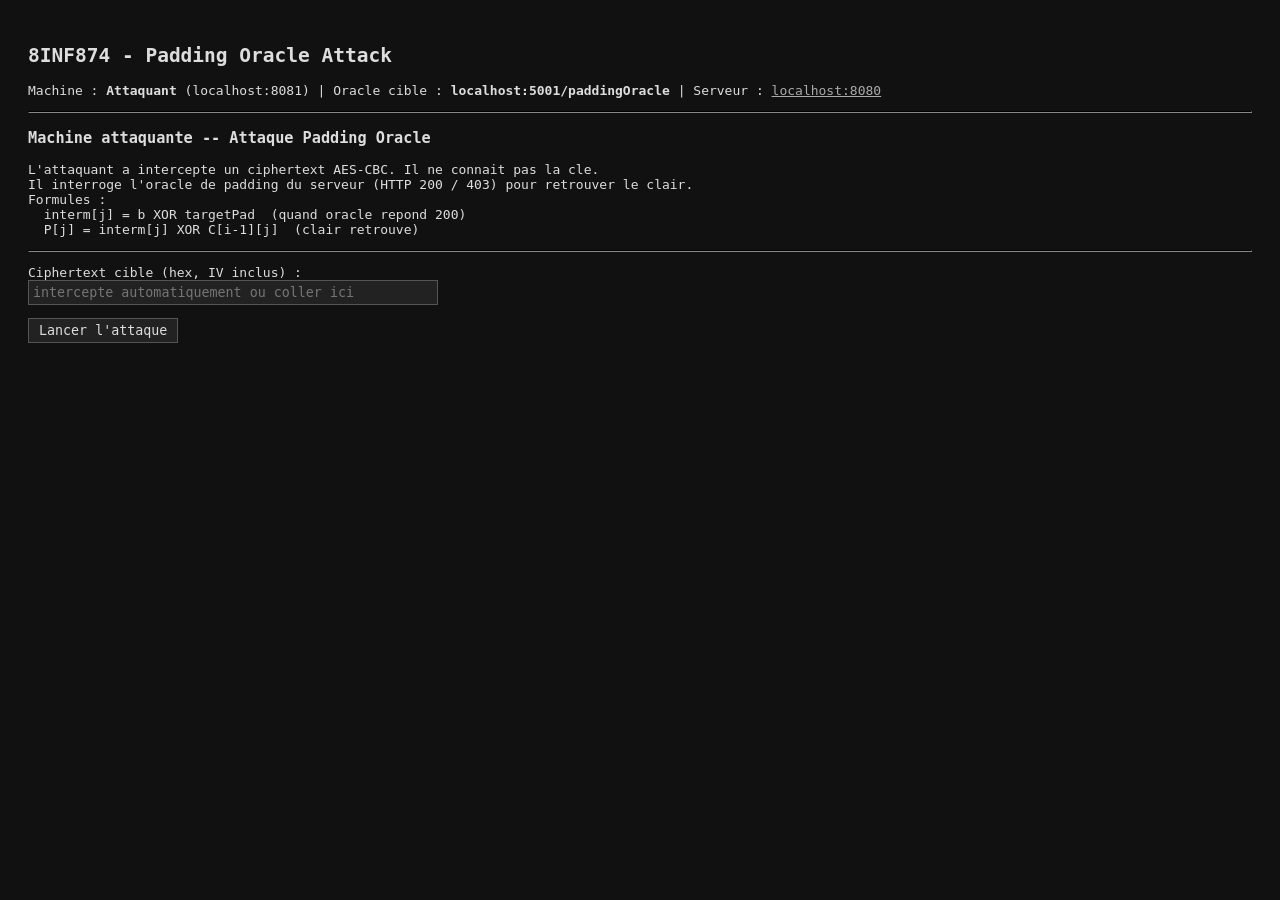
==== attacker/index.html @ 8f7e47c5 "refactor: restructure project into dedicated attacker, server-back, and server-front services with i" ====
<!DOCTYPE html>
<html>
<head>
  <meta charset="UTF-8">
  <title>Attaquant - Padding Oracle Attack</title>
  <link rel="stylesheet" href="style.css">
</head>
<body>

<h2>8INF874 - Padding Oracle Attack</h2>
<p>
  Machine : <b>Attaquant</b> (localhost:8081) |
  Oracle cible : <b>localhost:5001/paddingOracle</b> |
  Serveur : <a href="http://localhost:8080" target="_blank">localhost:8080</a>
</p>

<hr>

<h3>Machine attaquante -- Attaque Padding Oracle</h3>

<p>
  L'attaquant a intercepte un ciphertext AES-CBC. Il ne connait pas la cle.<br>
  Il interroge l'oracle de padding du serveur (HTTP 200 / 403) pour retrouver le clair.<br>
  Formules :<br>
  &nbsp;&nbsp;<code>interm[j] = b XOR targetPad</code> &nbsp;(quand oracle repond 200)<br>
  &nbsp;&nbsp;<code>P[j] = interm[j] XOR C[i-1][j]</code> &nbsp;(clair retrouve)
</p>

<hr>

<div id="bannerCt" style="display:none;">
  <p><b>Ciphertext intercepte (depuis l'URL) :</b></p>
  <pre id="ctDisplay"></pre>
</div>

<p>
  Ciphertext cible (hex, IV inclus) :<br>
  <input type="text" id="ctInput" placeholder="intercepte automatiquement ou coller ici">
</p>

<p>
  <button id="btnLancer" onclick="lancerAttaque()">Lancer l'attaque</button>
  <button id="btnStop" style="display:none;" onclick="arreter()">Arreter</button>
</p>

<div id="zoneAttaque" style="display:none;">

  <h4>Progression</h4>
  <table style="width:auto;">
    <tr><td>Bloc</td><td id="sBloc">-</td></tr>
    <tr><td>Octet</td><td id="sOctet">-</td></tr>
    <tr><td>b teste</td><td id="sB">-</td></tr>
    <tr><td>targetPad</td><td id="sPad">-</td></tr>
    <tr><td>Requetes 403</td><td id="s403" class="fail">0</td></tr>
    <tr><td>Requetes 200</td><td id="s200" class="ok">0</td></tr>
    <tr><td>Total</td><td id="sTotal">0</td></tr>
    <tr><td>Progression</td><td id="sPct">0%</td></tr>
  </table>

  <h4>Clair recupere :</h4>
  <pre id="recDisplay"></pre>

  <hr>
  <h4>Journal des requetes POST /paddingOracle</h4>

  <table border="0" width="100%" cellpadding="0" cellspacing="10">
    <tr valign="top">

      <td width="50%">
        <b class="fail">Requetes echouees -- HTTP 403 (padding invalide)</b><br>
        <div style="height:280px; overflow-y:auto; margin-top:6px; border:1px solid #444;">
          <table>
            <thead>
              <tr><th>req#</th><th>bloc</th><th>octet</th><th>b teste</th><th>targetPad</th><th>HTTP</th></tr>
            </thead>
            <tbody id="tbody403"></tbody>
          </table>
        </div>
      </td>

      <td width="50%">
        <b class="ok">Requetes reussies -- HTTP 200 (octet trouve)</b><br>
        <div style="height:280px; overflow-y:auto; margin-top:6px; border:1px solid #444;">
          <table>
            <thead>
              <tr><th>req#</th><th>bloc</th><th>octet</th><th>b</th><th>targetPad</th><th>interm=b XOR pad</th><th>P[j]=interm XOR C_prev</th><th>char</th></tr>
            </thead>
            <tbody id="tbody200"></tbody>
          </table>
        </div>
      </td>

    </tr>
  </table>

</div>

<div id="zoneResult" style="display:none;">
  <hr>
  <h3>Resultat</h3>
  <table style="width:auto;">
    <tr><td>Clair recupere par l'attaquant</td><td id="recMsg" class="ok"></td></tr>
    <tr><td>Total requetes oracle</td><td id="rTotal">-</td></tr>
    <tr><td>Dont 403</td><td id="r403" class="fail">-</td></tr>
    <tr><td>Dont 200</td><td id="r200" class="ok">-</td></tr>
    <tr><td>Cle AES connue</td><td class="fail">NON</td></tr>
  </table>
</div>

<script src="attaque.js"></script>
</body>
</html>
---- attacker/style.css ----
body { background: #111; color: #ddd; font-family: monospace; padding: 20px; }
a { color: #aaa; }
input { background: #222; color: #ddd; border: 1px solid #555; padding: 4px; font-family: monospace; width: 400px; }
button { background: #222; color: #ddd; border: 1px solid #555; padding: 4px 10px; cursor: pointer; font-family: monospace; }
table { border-collapse: collapse; font-size: 12px; width: 100%; }
td, th { border: 1px solid #444; padding: 3px 6px; text-align: left; }
th { background: #1a1a1a; }
pre { background: #222; padding: 8px; word-break: break-all; white-space: pre-wrap; }
hr { border-color: #333; }
.ok   { color: #2d9; }
.fail { color: #f66; }
.dim  { color: #666; }
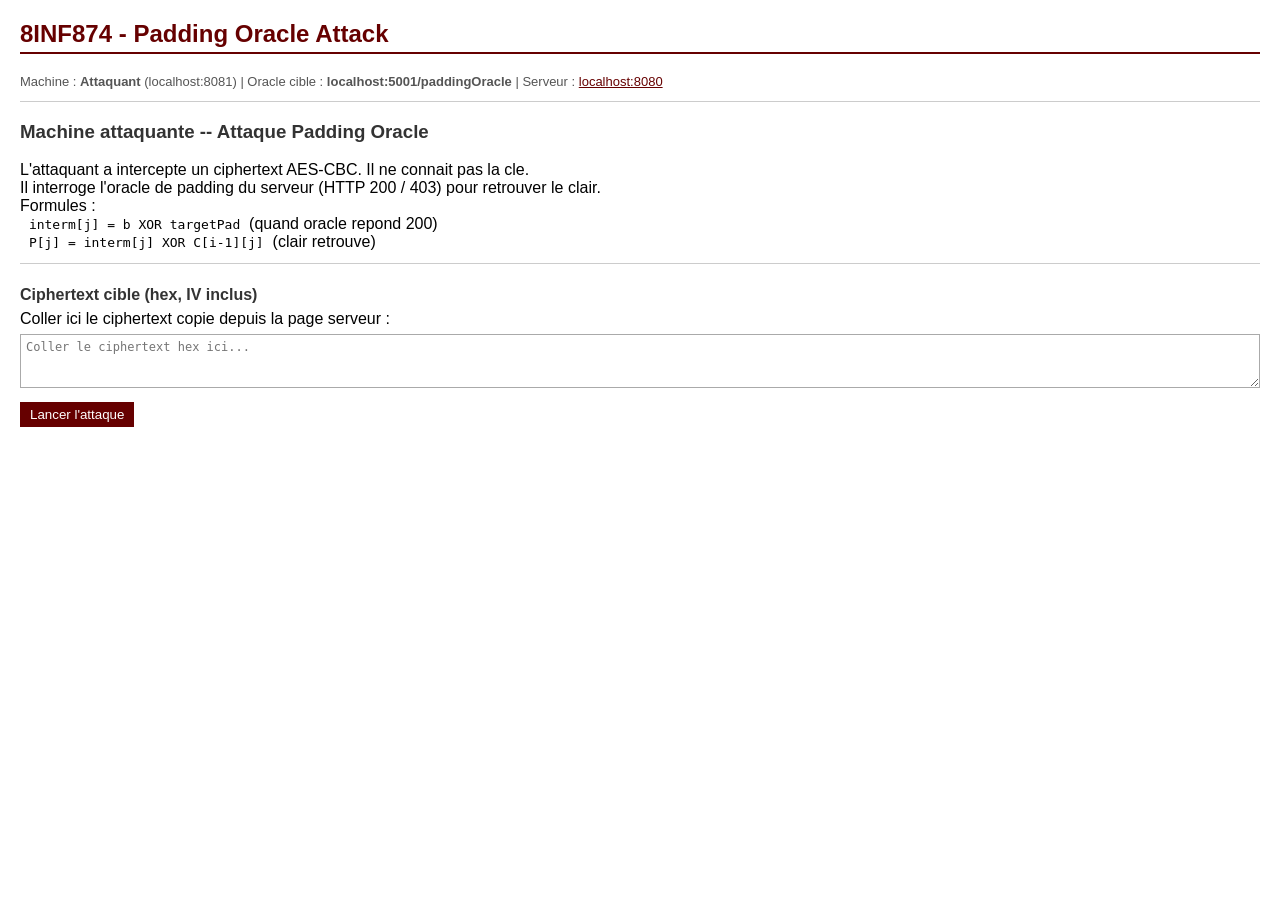
==== commit 4cbb85a1: "feat: implement frontend interfaces for padding oracle attack and server-side encryption testing" ====
--- a/attacker/index.html
+++ b/attacker/index.html
@@ -8,7 +8,7 @@
 <body>
 
 <h2>8INF874 - Padding Oracle Attack</h2>
-<p>
+<p style="font-size:13px; color:#555;">
   Machine : <b>Attaquant</b> (localhost:8081) |
   Oracle cible : <b>localhost:5001/paddingOracle</b> |
   Serveur : <a href="http://localhost:8080" target="_blank">localhost:8080</a>
@@ -28,17 +28,14 @@
 
 <hr>
 
-<div id="bannerCt" style="display:none;">
-  <p><b>Ciphertext intercepte (depuis l'URL) :</b></p>
-  <pre id="ctDisplay"></pre>
+<div id="ctSection">
+  <h4>Ciphertext cible (hex, IV inclus)</h4>
+  <p>Coller ici le ciphertext copie depuis la page serveur :</p>
+  <textarea id="ctInput" rows="3" placeholder="Coller le ciphertext hex ici..."
+    style="width:100%; font-family:monospace; font-size:12px; padding:5px; box-sizing:border-box;"></textarea>
 </div>
 
-<p>
-  Ciphertext cible (hex, IV inclus) :<br>
-  <input type="text" id="ctInput" placeholder="intercepte automatiquement ou coller ici">
-</p>
-
-<p>
+<p style="margin-top:10px;">
   <button id="btnLancer" onclick="lancerAttaque()">Lancer l'attaque</button>
   <button id="btnStop" style="display:none;" onclick="arreter()">Arreter</button>
 </p>
@@ -68,7 +65,7 @@
 
       <td width="50%">
         <b class="fail">Requetes echouees -- HTTP 403 (padding invalide)</b><br>
-        <div style="height:280px; overflow-y:auto; margin-top:6px; border:1px solid #444;">
+        <div style="height:260px; overflow-y:auto; margin-top:5px; border:1px solid #ccc;">
           <table>
             <thead>
               <tr><th>req#</th><th>bloc</th><th>octet</th><th>b teste</th><th>targetPad</th><th>HTTP</th></tr>
@@ -80,7 +77,7 @@
 
       <td width="50%">
         <b class="ok">Requetes reussies -- HTTP 200 (octet trouve)</b><br>
-        <div style="height:280px; overflow-y:auto; margin-top:6px; border:1px solid #444;">
+        <div style="height:260px; overflow-y:auto; margin-top:5px; border:1px solid #ccc;">
           <table>
             <thead>
               <tr><th>req#</th><th>bloc</th><th>octet</th><th>b</th><th>targetPad</th><th>interm=b XOR pad</th><th>P[j]=interm XOR C_prev</th><th>char</th></tr>
--- a/attacker/style.css
+++ b/attacker/style.css
@@ -1,12 +1,68 @@
-body { background: #111; color: #ddd; font-family: monospace; padding: 20px; }
-a { color: #aaa; }
-input { background: #222; color: #ddd; border: 1px solid #555; padding: 4px; font-family: monospace; width: 400px; }
-button { background: #222; color: #ddd; border: 1px solid #555; padding: 4px 10px; cursor: pointer; font-family: monospace; }
-table { border-collapse: collapse; font-size: 12px; width: 100%; }
-td, th { border: 1px solid #444; padding: 3px 6px; text-align: left; }
-th { background: #1a1a1a; }
-pre { background: #222; padding: 8px; word-break: break-all; white-space: pre-wrap; }
-hr { border-color: #333; }
-.ok   { color: #2d9; }
-.fail { color: #f66; }
-.dim  { color: #666; }
+/* TODO: faire un vrai CSS plus tard */
+
+body {
+    font-family: Arial, sans-serif;
+    margin: 20px;
+    background: white;
+    color: black;
+}
+
+h2 {
+    color: #660000;
+    border-bottom: 2px solid #660000;
+    padding-bottom: 4px;
+}
+
+h3, h4 { color: #333; }
+
+h4 { margin-bottom: 2px; }
+
+button {
+    background: #660000;
+    color: white;
+    border: none;
+    padding: 5px 10px;
+    cursor: pointer;
+}
+
+textarea {
+    border: 1px solid #aaa;
+    padding: 5px;
+    font-family: monospace;
+    font-size: 12px;
+    resize: vertical;
+}
+
+table {
+    border-collapse: collapse;
+    font-size: 12px;
+}
+
+td, th {
+    border: 1px solid #bbb;
+    padding: 3px 7px;
+    text-align: left;
+}
+
+th {
+    background-color: #f2dddd;
+}
+
+pre {
+    background: #f5f5f5;
+    border: 1px solid #ccc;
+    padding: 7px;
+    word-break: break-all;
+    white-space: pre-wrap;
+    font-size: 12px;
+}
+
+.ok   { color: green; }
+.fail { color: red; }
+.dim  { color: #888; }
+
+hr { border: none; border-top: 1px solid #ccc; margin: 12px 0; }
+
+a { color: #660000; }
+
+p { margin: 6px 0; }
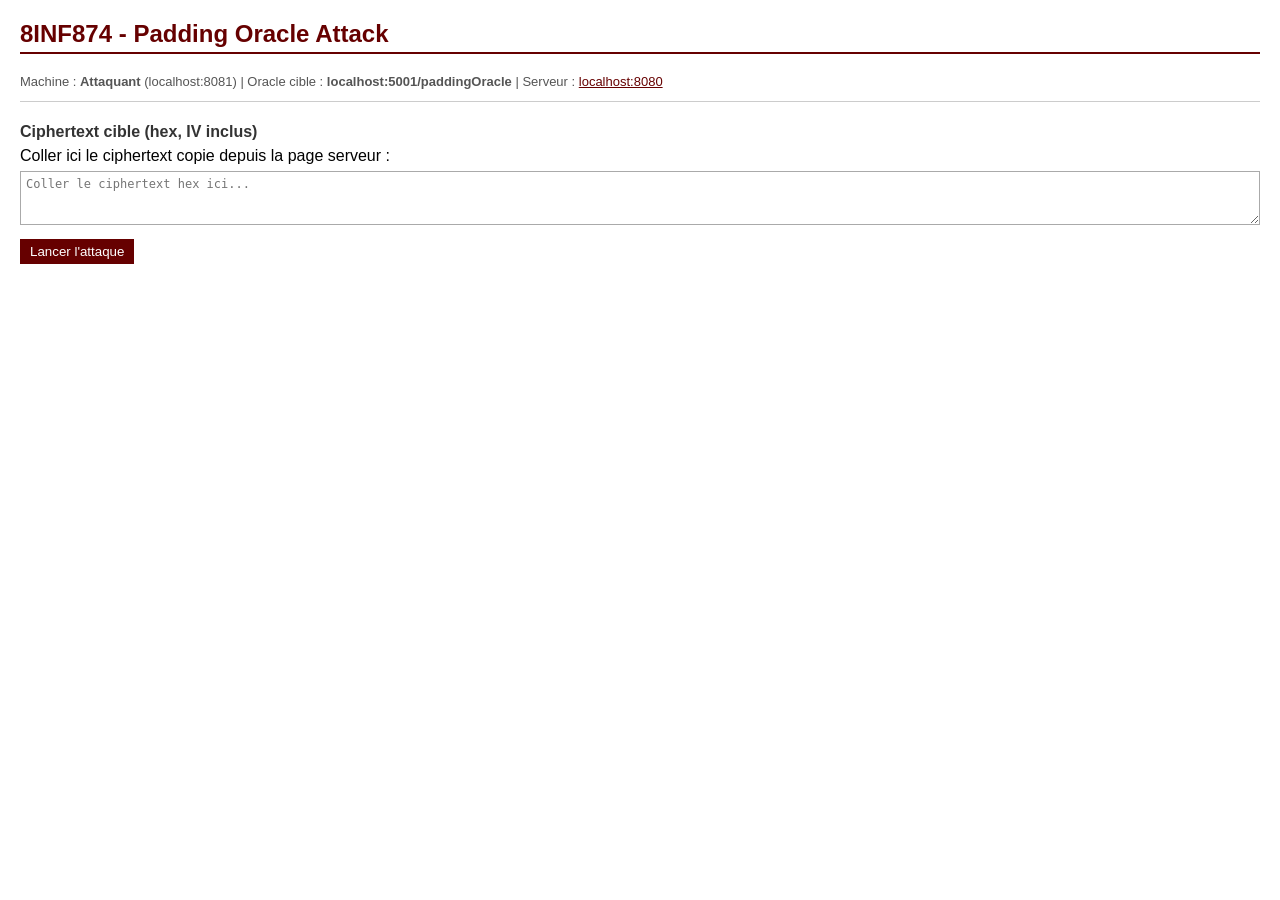
==== commit 8b20fa2f: "feat: implement padding oracle attack UI and client-side orchestration logic" ====
--- a/attacker/index.html
+++ b/attacker/index.html
@@ -16,18 +16,6 @@
 
 <hr>
 
-<h3>Machine attaquante -- Attaque Padding Oracle</h3>
-
-<p>
-  L'attaquant a intercepte un ciphertext AES-CBC. Il ne connait pas la cle.<br>
-  Il interroge l'oracle de padding du serveur (HTTP 200 / 403) pour retrouver le clair.<br>
-  Formules :<br>
-  &nbsp;&nbsp;<code>interm[j] = b XOR targetPad</code> &nbsp;(quand oracle repond 200)<br>
-  &nbsp;&nbsp;<code>P[j] = interm[j] XOR C[i-1][j]</code> &nbsp;(clair retrouve)
-</p>
-
-<hr>
-
 <div id="ctSection">
   <h4>Ciphertext cible (hex, IV inclus)</h4>
   <p>Coller ici le ciphertext copie depuis la page serveur :</p>
@@ -42,17 +30,7 @@
 
 <div id="zoneAttaque" style="display:none;">
 
-  <h4>Progression</h4>
-  <table style="width:auto;">
-    <tr><td>Bloc</td><td id="sBloc">-</td></tr>
-    <tr><td>Octet</td><td id="sOctet">-</td></tr>
-    <tr><td>b teste</td><td id="sB">-</td></tr>
-    <tr><td>targetPad</td><td id="sPad">-</td></tr>
-    <tr><td>Requetes 403</td><td id="s403" class="fail">0</td></tr>
-    <tr><td>Requetes 200</td><td id="s200" class="ok">0</td></tr>
-    <tr><td>Total</td><td id="sTotal">0</td></tr>
-    <tr><td>Progression</td><td id="sPct">0%</td></tr>
-  </table>
+  <p>Requetes 403 : <span id="s403" class="fail">0</span> &nbsp;|&nbsp; Requetes 200 : <span id="s200" class="ok">0</span> &nbsp;|&nbsp; Total : <span id="sTotal">0</span></p>
 
   <h4>Clair recupere :</h4>
   <pre id="recDisplay"></pre>
@@ -100,7 +78,6 @@
     <tr><td>Total requetes oracle</td><td id="rTotal">-</td></tr>
     <tr><td>Dont 403</td><td id="r403" class="fail">-</td></tr>
     <tr><td>Dont 200</td><td id="r200" class="ok">-</td></tr>
-    <tr><td>Cle AES connue</td><td class="fail">NON</td></tr>
   </table>
 </div>
 
--- a/attacker/style.css
+++ b/attacker/style.css
@@ -1,5 +1,3 @@
-/* TODO: faire un vrai CSS plus tard */
-
 body {
     font-family: Arial, sans-serif;
     margin: 20px;
@@ -13,9 +11,14 @@
     padding-bottom: 4px;
 }
 
-h3, h4 { color: #333; }
+h3 {
+    color: #333;
+}
 
-h4 { margin-bottom: 2px; }
+h4 {
+    color: #333;
+    margin-bottom: 2px;
+}
 
 button {
     background: #660000;
@@ -38,7 +41,8 @@
     font-size: 12px;
 }
 
-td, th {
+td,
+th {
     border: 1px solid #bbb;
     padding: 3px 7px;
     text-align: left;
@@ -57,12 +61,28 @@
     font-size: 12px;
 }
 
-.ok   { color: green; }
-.fail { color: red; }
-.dim  { color: #888; }
+.ok {
+    color: green;
+}
 
-hr { border: none; border-top: 1px solid #ccc; margin: 12px 0; }
+.fail {
+    color: red;
+}
 
-a { color: #660000; }
+.dim {
+    color: #888;
+}
 
-p { margin: 6px 0; }
+hr {
+    border: none;
+    border-top: 1px solid #ccc;
+    margin: 12px 0;
+}
+
+a {
+    color: #660000;
+}
+
+p {
+    margin: 6px 0;
+}
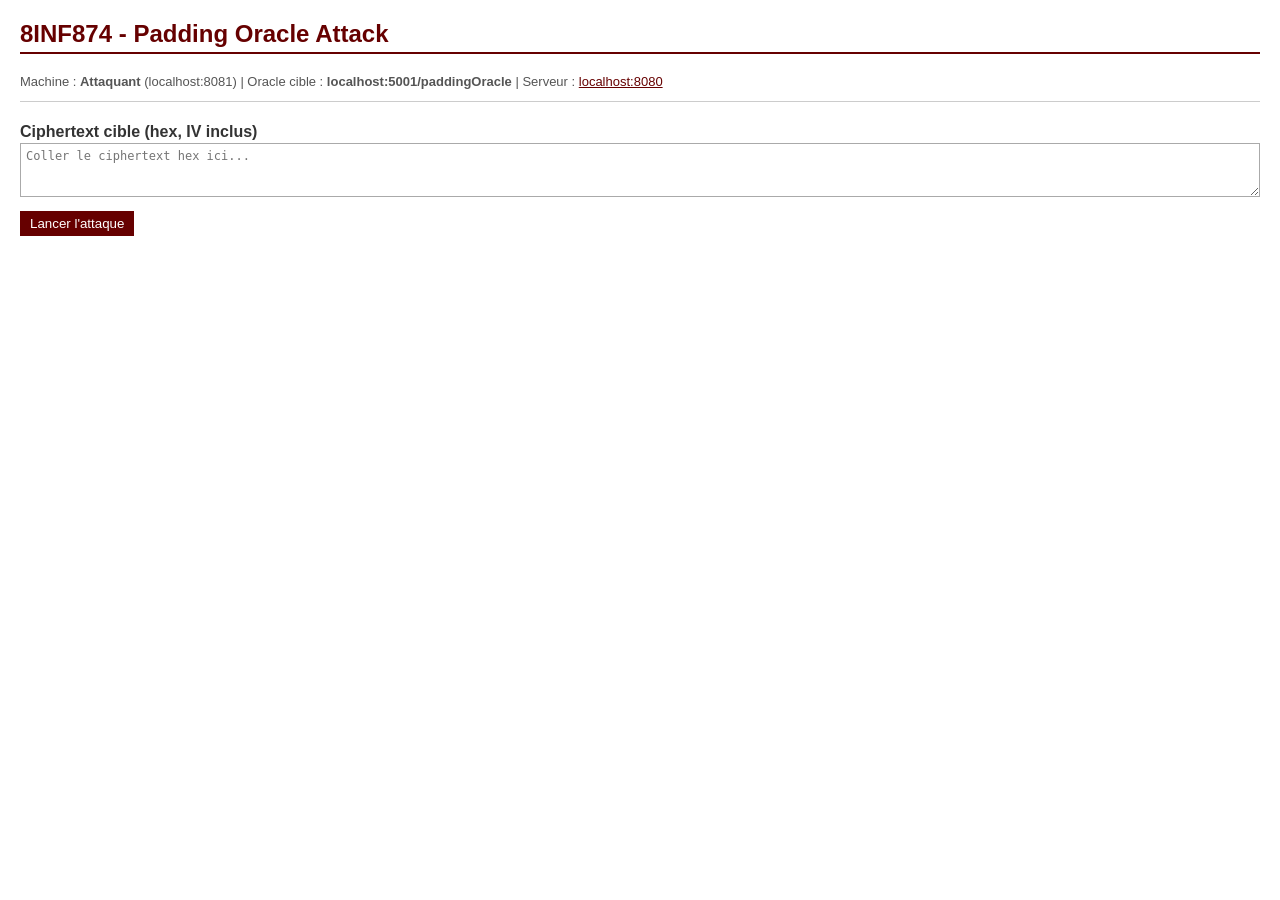
==== commit 61e71e47: "refactor: remove unnecessary instructions and reset input value in server interface" ====
--- a/attacker/index.html
+++ b/attacker/index.html
@@ -18,7 +18,6 @@
 
 <div id="ctSection">
   <h4>Ciphertext cible (hex, IV inclus)</h4>
-  <p>Coller ici le ciphertext copie depuis la page serveur :</p>
   <textarea id="ctInput" rows="3" placeholder="Coller le ciphertext hex ici..."
     style="width:100%; font-family:monospace; font-size:12px; padding:5px; box-sizing:border-box;"></textarea>
 </div>
@@ -70,17 +69,6 @@
 
 </div>
 
-<div id="zoneResult" style="display:none;">
-  <hr>
-  <h3>Resultat</h3>
-  <table style="width:auto;">
-    <tr><td>Clair recupere par l'attaquant</td><td id="recMsg" class="ok"></td></tr>
-    <tr><td>Total requetes oracle</td><td id="rTotal">-</td></tr>
-    <tr><td>Dont 403</td><td id="r403" class="fail">-</td></tr>
-    <tr><td>Dont 200</td><td id="r200" class="ok">-</td></tr>
-  </table>
-</div>
-
 <script src="attaque.js"></script>
 </body>
 </html>
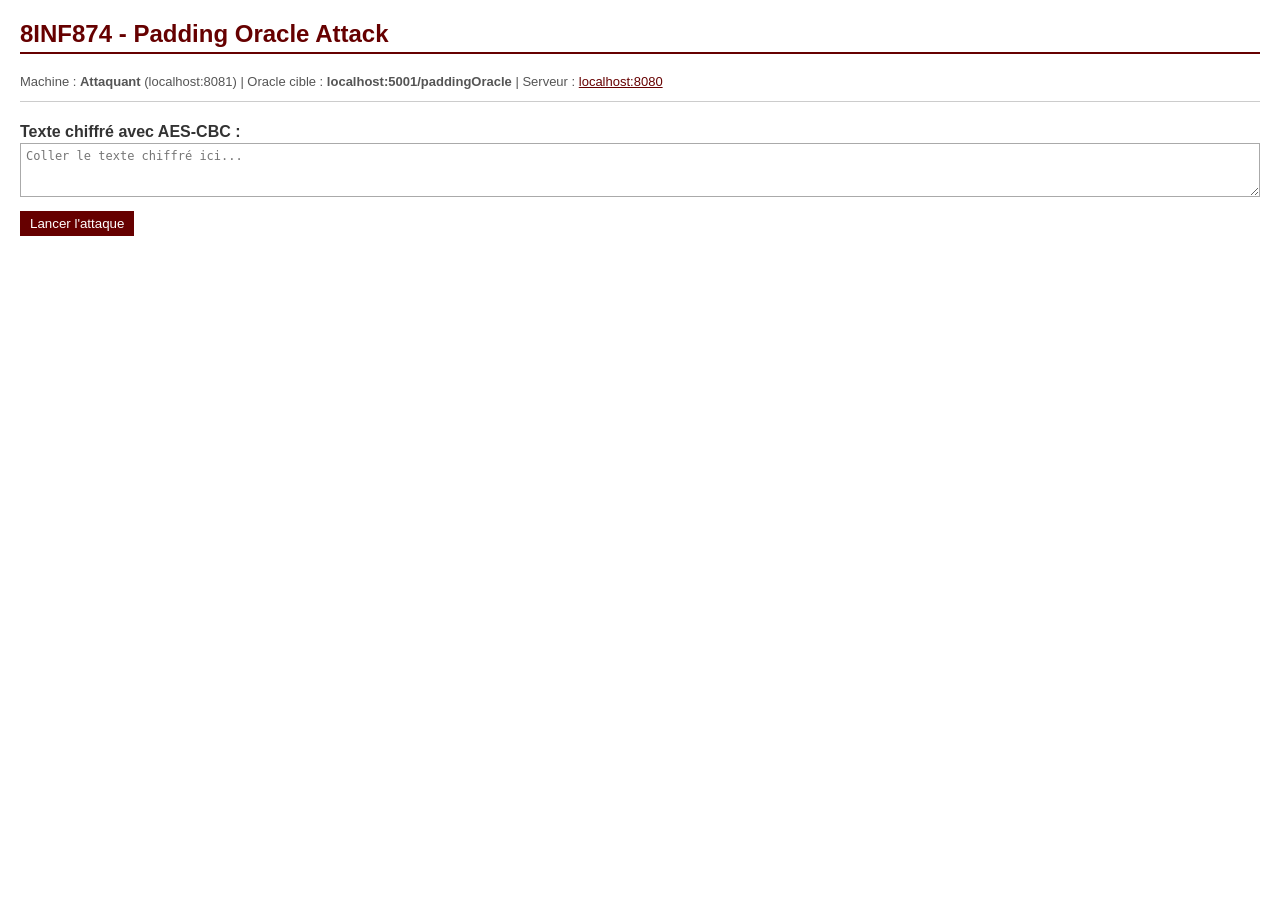
==== commit 35133985: "fix: update headings for clarity in attacker and server HTML files" ====
--- a/attacker/index.html
+++ b/attacker/index.html
@@ -17,8 +17,8 @@
 <hr>
 
 <div id="ctSection">
-  <h4>Ciphertext cible (hex, IV inclus)</h4>
-  <textarea id="ctInput" rows="3" placeholder="Coller le ciphertext hex ici..."
+  <h4>Texte chiffré avec AES-CBC :</h4>
+  <textarea id="ctInput" rows="3" placeholder="Coller le texte chiffré ici..."
     style="width:100%; font-family:monospace; font-size:12px; padding:5px; box-sizing:border-box;"></textarea>
 </div>
 
